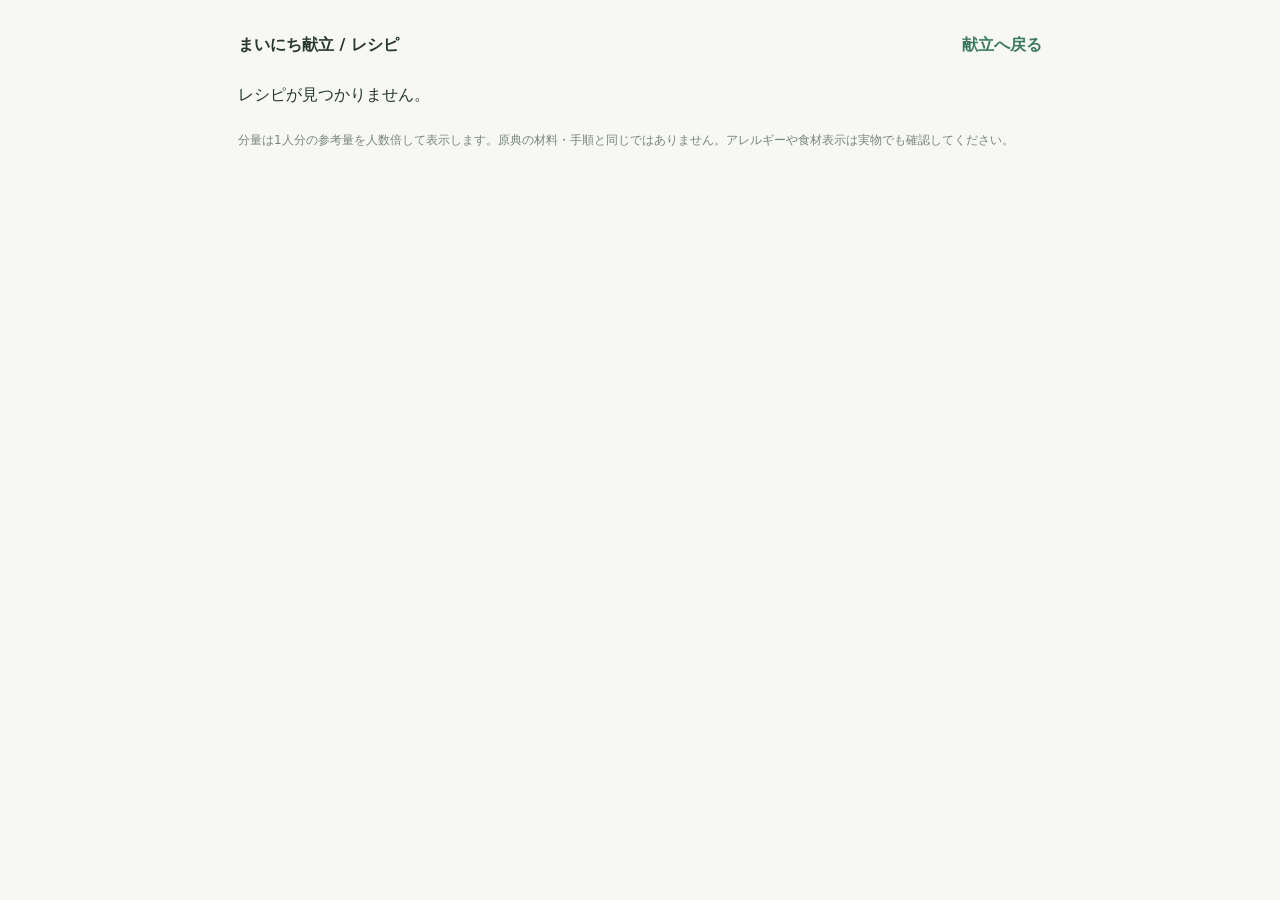
==== recipe.html @ e2b2e8ba "feat: add dedicated recipe page with ingredients, steps and source links" ====
<!doctype html>
<html lang="ja">
<head><meta charset="utf-8"><meta name="viewport" content="width=device-width,initial-scale=1"><title>レシピ | まいにち献立</title>
<style>
:root{--ink:#26372e;--green:#3b795f;--line:#e1e8e0;--bg:#f7f8f5}*{box-sizing:border-box}body{font-family:"Yu Gothic","Hiragino Kaku Gothic ProN",Meiryo,system-ui,sans-serif;background:var(--bg);color:var(--ink);margin:0;line-height:1.65}.wrap{max-width:840px;margin:32px auto;padding:0 18px 48px}header{display:flex;justify-content:space-between;align-items:center;gap:12px;margin-bottom:24px}header a{color:var(--green);text-decoration:none;font-weight:700}.panel{background:white;border:1px solid var(--line);border-radius:16px;padding:25px 28px;margin:14px 0}h1{font-size:29px;margin:9px 0 13px;letter-spacing:-.03em}h2{font-size:19px;margin:0 0 15px}p{margin:6px 0 12px}.meta{font-size:13px;color:#6a756b}.notice{background:#f0f4ee;padding:12px 14px;border-radius:9px;color:#506252;font-size:13px}.source{display:inline-block;padding:10px 14px;border-radius:9px;border:1px solid #bad2c5;color:#245a40;text-decoration:none;font-weight:700;margin-top:5px}.source:hover{background:#edf7f0}table{width:100%;border-collapse:collapse}th,td{text-align:left;border-bottom:1px solid #eef1ec;padding:11px}th:last-child,td:last-child{text-align:right}ol{padding-left:23px}li{padding:6px 0}select{padding:8px 12px;border:1px solid #cdd8cf;border-radius:8px;font:inherit;background:white}footer{font-size:12px;color:#78857a;margin-top:22px}@media(max-width:600px){h1{font-size:23px}.panel{padding:17px}header{margin-bottom:16px}}@media print{body{background:white}header,select{display:none}.panel{border:0;padding:12px 0}}
</style></head>
<body><div class="wrap"><header><strong>まいにち献立 / レシピ</strong><a href="index.html">献立へ戻る</a></header>
<main id="content"><div class="panel">レシピを読み込み中です。</div></main>
<footer>分量は1人分の参考量を人数倍して表示します。原典の材料・手順と同じではありません。アレルギーや食材表示は実物でも確認してください。</footer></div>
<script src="recipe-catalog.js"></script><script src="recipe-details.js"></script>
<script>
(function(){
const root=document.getElementById('content');
const params=new URLSearchParams(location.search);
const id=params.get('id');
const recipe=(window.KONDATE_CATALOG||[]).find(x=>x.id===id);
const rec=window.KONDATE_RECIPE_DETAILS?.[id?.split('_')[1]||''];
let people=Number(params.get('people'));
if(!Number.isInteger(people)||people<1||people>20)people=1;
if(!recipe||!rec||!Array.isArray(rec.ingredients)||!Array.isArray(rec.steps)){
 root.textContent='レシピが見つかりません。';return;
}
const make=(tag,text,cls)=>{const e=document.createElement(tag);if(text!==undefined)e.textContent=text;if(cls)e.className=cls;return e;};
root.replaceChildren();
const titlebox=make('section',undefined,'panel');
titlebox.append(make('div',recipe.cuisine+' · '+recipe.style,'meta'),make('h1',recipe.name));
titlebox.append(make('p',recipe.original?'参考：'+recipe.source+'（掲載料理：'+recipe.original+'）':'家庭料理の登録例','meta'));
if(recipe.adjustment){titlebox.append(make('p','アプリ向けの変更：'+recipe.adjustment,'notice'))}
if(recipe.url&&/^https:\/\//.test(recipe.url)){
 const a=make('a','参考元のレシピを別タブで開く ↗','source');a.href=recipe.url;a.target='_blank';a.rel='noopener noreferrer';titlebox.append(a);
}else if(recipe.original){titlebox.append(make('p','参考元の直接URLは確認できていません。','meta'))}
root.append(titlebox);
const ingredientsSection=make('section',undefined,'panel'),heading=make('h2','材料');
const lbl=make('label','人数： '),select=make('select');select.id='servings';
for(let i=1;i<=20;i++){const opt=make('option',i+'人分');opt.value=i;opt.selected=i===people;select.append(opt)}lbl.append(select);
const table=make('table'),thead=make('thead'),tr=make('tr');tr.append(make('th','食材'),make('th','必要量'));thead.append(tr);table.append(thead);
const tbody=make('tbody');table.append(tbody);
function updateIngredients(){people=Number(select.value);tbody.replaceChildren();for(const [name,n,unit] of rec.ingredients){const row=make('tr');const qty=n*people;row.append(make('td',name),make('td',(Number.isInteger(qty)?qty:qty.toFixed(1))+' '+unit));tbody.append(row)}}
select.addEventListener('change',updateIngredients);updateIngredients();
ingredientsSection.append(heading,lbl,table,make('p','表示量はアプリ用に設定した参考分量です。主食のご飯や翌日の弁当分は、必要に応じて別途用意してください。','meta'));
const steps=make('section',undefined,'panel');steps.append(make('h2','作り方（アプリ用の調理手順）'));const list=make('ol');for(const s of rec.steps)list.append(make('li',s));steps.append(list,make('p','料理家の掲載レシピを参考にした料理でも、ここに表示する材料・作り方はアプリ独自の調整例です。原典とは異なります。','notice'));
root.append(ingredientsSection,steps);
document.title=recipe.name+' | まいにち献立';
})();
</script></body></html>
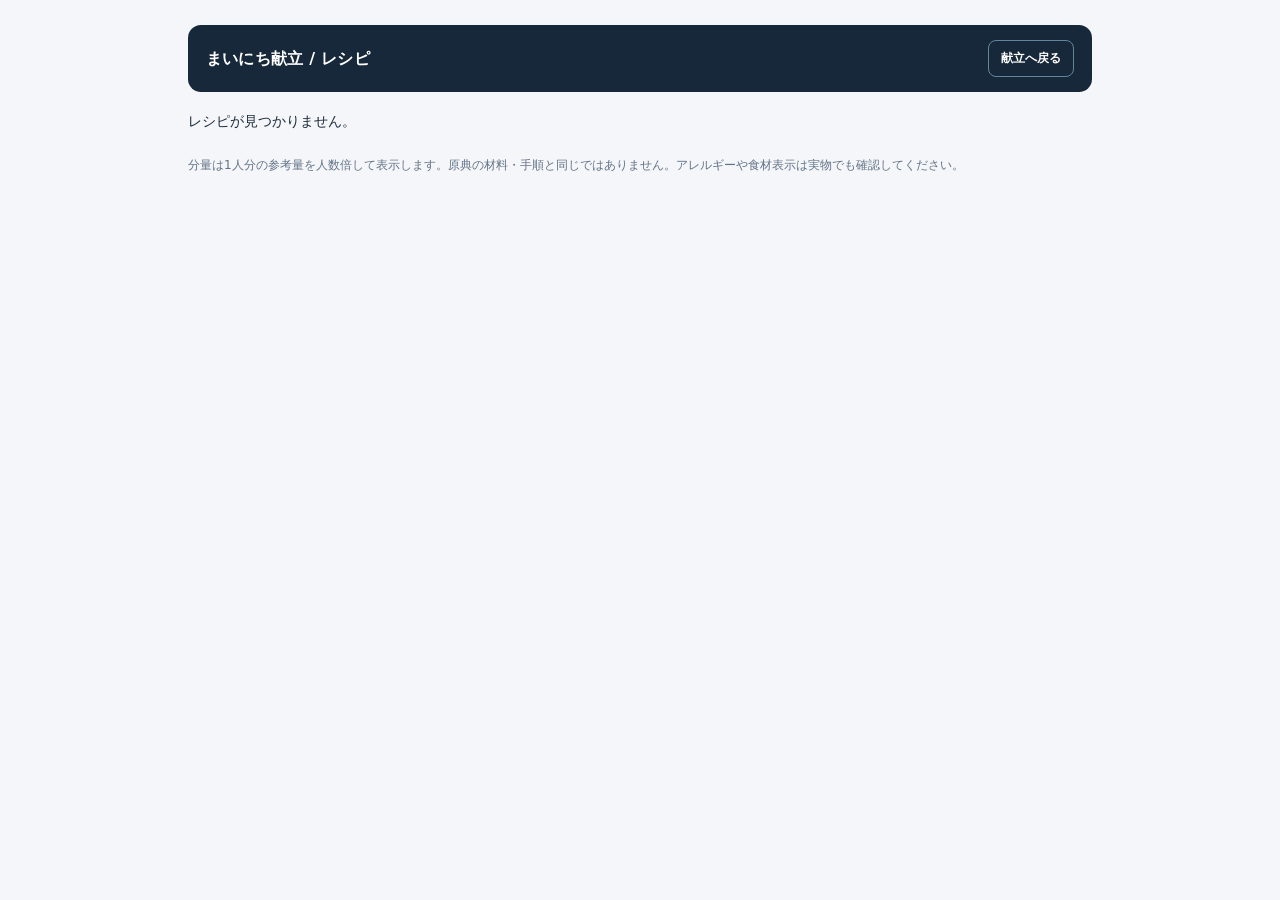
==== commit 33432da0: "style: match standalone recipe page to updated app palette and clear section hierarchy" ====
--- a/recipe.html
+++ b/recipe.html
@@ -3,6 +3,37 @@
 <head><meta charset="utf-8"><meta name="viewport" content="width=device-width,initial-scale=1"><title>レシピ | まいにち献立</title>
 <style>
 :root{--ink:#26372e;--green:#3b795f;--line:#e1e8e0;--bg:#f7f8f5}*{box-sizing:border-box}body{font-family:"Yu Gothic","Hiragino Kaku Gothic ProN",Meiryo,system-ui,sans-serif;background:var(--bg);color:var(--ink);margin:0;line-height:1.65}.wrap{max-width:840px;margin:32px auto;padding:0 18px 48px}header{display:flex;justify-content:space-between;align-items:center;gap:12px;margin-bottom:24px}header a{color:var(--green);text-decoration:none;font-weight:700}.panel{background:white;border:1px solid var(--line);border-radius:16px;padding:25px 28px;margin:14px 0}h1{font-size:29px;margin:9px 0 13px;letter-spacing:-.03em}h2{font-size:19px;margin:0 0 15px}p{margin:6px 0 12px}.meta{font-size:13px;color:#6a756b}.notice{background:#f0f4ee;padding:12px 14px;border-radius:9px;color:#506252;font-size:13px}.source{display:inline-block;padding:10px 14px;border-radius:9px;border:1px solid #bad2c5;color:#245a40;text-decoration:none;font-weight:700;margin-top:5px}.source:hover{background:#edf7f0}table{width:100%;border-collapse:collapse}th,td{text-align:left;border-bottom:1px solid #eef1ec;padding:11px}th:last-child,td:last-child{text-align:right}ol{padding-left:23px}li{padding:6px 0}select{padding:8px 12px;border:1px solid #cdd8cf;border-radius:8px;font:inherit;background:white}footer{font-size:12px;color:#78857a;margin-top:22px}@media(max-width:600px){h1{font-size:23px}.panel{padding:17px}header{margin-bottom:16px}}@media print{body{background:white}header,select{display:none}.panel{border:0;padding:12px 0}}
+
+</style><link rel="stylesheet" href="ui-refresh.css">
+<style>
+body{background:#f4f6f9;color:#1d2c3b}
+.wrap{max-width:940px;margin:25px auto;padding:0 18px 52px}
+header{padding:15px 18px;background:#17283a;color:white;border-radius:13px;margin-bottom:18px}
+header strong{font-size:16px;letter-spacing:.015em}
+header a{color:#fff;padding:8px 12px;border:1px solid #63869c;border-radius:8px;font-size:12px;font-weight:850;text-decoration:none}
+header a:hover{color:white;background:#31566c}
+#content>.panel{background:white;border:1px solid #dce4ec;border-radius:14px;margin:14px 0;padding:24px 27px}
+#content>.panel:first-child{border-top:5px solid #17685a}
+#content>.panel:nth-child(2){border-top:4px solid #347cb0}
+#content>.panel:nth-child(3){border-top:4px solid #c78050}
+#content h1{font-size:28px;color:#20364a;line-height:1.4}
+#content h2{font-size:19px;color:#244157;border-bottom:1px solid #e5ecf2;padding-bottom:11px}
+#content .meta{font-size:12px;color:#596c7d;line-height:1.8}
+#content .notice{background:#f2f7f4;border:1px solid #d8e6de;border-radius:9px;color:#456557;font-size:12px}
+#content .source{display:inline-flex;padding:10px 14px;margin-top:9px;background:#e8f4ee;color:#17604e;border:1px solid #b7d6c6;border-radius:8px;font-weight:850;font-size:13px}
+#content .source:hover{background:#d7eee2}
+#content table{width:100%;border-collapse:collapse;font-size:13px}
+#content th{background:#f3f7fa;color:#3a5466;font-weight:800}
+#content th,#content td{padding:12px 14px;border-bottom:1px solid #e5edf2}
+#content tbody tr:nth-child(even){background:#fbfcfe}
+#content td:last-child{font-weight:850;color:#244d64}
+#content ol{padding-left:28px;counter-reset:step}
+#content li{padding:9px 0 9px 5px;line-height:1.85;border-bottom:1px solid #edf1f4}
+#content li:last-child{border-bottom:0}
+#content select{margin:8px 0 15px;border:1px solid #b9cbd7;border-radius:8px;font-size:13px}
+footer{color:#647488;line-height:1.7}
+@media(max-width:600px){.wrap{margin:10px auto;padding:0 12px 24px}header{padding:12px}#content>.panel{padding:17px}#content h1{font-size:23px}header strong{font-size:13px}}
+@media print{header{display:none!important}.wrap{margin:0}#content>.panel{border:0!important;padding:10px 0}}
 </style></head>
 <body><div class="wrap"><header><strong>まいにち献立 / レシピ</strong><a href="index.html">献立へ戻る</a></header>
 <main id="content"><div class="panel">レシピを読み込み中です。</div></main>
@@ -27,7 +58,7 @@
 titlebox.append(make('p',recipe.original?'参考：'+recipe.source+'（掲載料理：'+recipe.original+'）':'家庭料理の登録例','meta'));
 if(recipe.adjustment){titlebox.append(make('p','アプリ向けの変更：'+recipe.adjustment,'notice'))}
 if(recipe.url&&/^https:\/\//.test(recipe.url)){
- const a=make('a','参考元のレシピを別タブで開く ↗','source');a.href=recipe.url;a.target='_blank';a.rel='noopener noreferrer';titlebox.append(a);
+ const a=make('a','参考元のレシピを別タブで開く','source');a.href=recipe.url;a.target='_blank';a.rel='noopener noreferrer';titlebox.append(a);
 }else if(recipe.original){titlebox.append(make('p','参考元の直接URLは確認できていません。','meta'))}
 root.append(titlebox);
 const ingredientsSection=make('section',undefined,'panel'),heading=make('h2','材料');
--- a/ui-refresh.css
+++ b/ui-refresh.css
@@ -0,0 +1,294 @@
+/* UI refresh: hierarchy, contrast and consistent meal-role colors.
+   Palette: breakfast=amber, lunch=blue, dinner=coral, spending=violet,
+   nutrition status=warm orange, main action=dark teal. */
+:root{
+ --ink:#1d2c3b;--muted:#4e5f70;--brand:#17685a;--brand2:#e5f5ef;
+ --bg:#f4f6f9;--panel:#fff;--line:#dce4ec;--warn:#a3492d;--warnbg:#fff2e8;
+ --shadow:0 4px 16px rgba(26,45,70,.055);
+ --meal-breakfast:#a36a12;--meal-breakfast-bg:#fff8e8;--meal-breakfast-line:#ebcf92;
+ --meal-lunch:#236b97;--meal-lunch-bg:#f0f8ff;--meal-lunch-line:#b9d8ea;
+ --meal-dinner:#a94d30;--meal-dinner-bg:#fff5f0;--meal-dinner-line:#ebc1af;
+ --meal-cost:#6945a0;--meal-cost-bg:#f5f1fd;--meal-cost-line:#d6c5e9
+}
+html{scroll-behavior:smooth}
+body{background:var(--bg);color:var(--ink);font-size:14px;line-height:1.6}
+button,input,select,textarea{font:inherit}
+button,a,input,select,summary{transition:background-color .14s ease,border-color .14s ease,color .14s ease,box-shadow .14s ease}
+button:focus-visible,a:focus-visible,input:focus-visible,select:focus-visible,textarea:focus-visible,summary:focus-visible{outline:3px solid #f2b357;outline-offset:2px}
+.app{grid-template-columns:216px minmax(0,1fr);align-items:start}
+.sidebar{background:#17283a;color:#f6f9fc;border-color:#17283a;padding:26px 13px;gap:5px;box-shadow:6px 0 20px rgba(16,37,56,.05)}
+.brand{font-size:20px;margin:5px 10px 25px;letter-spacing:-.035em;line-height:1.35}
+.brandmark{background:#ffca68;color:#2a3440;border-radius:10px;width:38px;height:38px}
+.sidebar .nav{color:#d5e0e9;padding:12px 13px;border-radius:10px;border-left:3px solid transparent;font-size:13px;line-height:1.5;min-height:46px}
+.sidebar .nav:hover{background:#29405a;color:white}
+.sidebar .nav.active{background:#31546a;color:white;border-left-color:#ffb95f;box-shadow:inset 0 0 0 1px rgba(255,255,255,.07)}
+.sidebar .hint{background:#253a4d;border-color:#41566b;color:#d7e5ed;border-radius:12px;font-size:12px;line-height:1.65}
+.sidebar .hint b{color:white}
+.main{max-width:1850px;padding:30px clamp(18px,2.6vw,46px) 55px}
+.top{padding:0 0 15px;border-bottom:1px solid #e0e7ef;margin:0 0 19px;align-items:center}
+.top h1{color:#172a3b;font-size:30px;line-height:1.32;margin:4px 0 8px;font-weight:850}
+.top p{color:#566779;font-size:13px;margin:0;line-height:1.7}
+.eyebrow{color:#17685a;letter-spacing:.04em;font-size:12px}
+.pill{border:1px solid #cfdbe3;background:#f7fafd;color:#52687b}
+.btn{border:1px solid #bdced8;color:#274154;border-radius:9px;min-height:39px;background:#fff;box-shadow:0 1px 1px rgba(15,34,51,.025);padding:8px 12px;font-weight:750;text-decoration:none;font-size:13px;line-height:1.3}
+.btn:hover{filter:none;background:#edf4fa;border-color:#7c9aaf}
+.btn.primary{background:#17685a;border-color:#17685a;color:#fff}
+.btn.primary:hover{background:#105043;border-color:#105043}
+.btn.danger{color:#a43724;border-color:#e0b5ac;background:#fff9f7}
+.btn.danger:hover{background:#ffebe6;border-color:#bc7364}
+.btn.tiny{min-height:31px;padding:6px 10px;font-size:12px}
+.panel,.analysis-panel,.catalog-card,.day{box-shadow:var(--shadow)}
+.panel{border:1px solid #dce5ed;border-radius:16px;padding:22px 23px}
+.panel h2{color:#25374a;font-size:19px;padding-bottom:11px;margin:0 0 17px;border-bottom:1px solid #e7edf2}
+.section{margin-top:26px}
+.sectionhead{align-items:center;margin-bottom:14px}
+.sectionhead h2{font-size:21px;color:#223548}
+.sectionhead p{color:#546678;font-size:13px}
+.small,.subtle,.muted,.catalog-meta{color:#526375}
+.subtle{font-size:12px;line-height:1.65}
+.notice{background:#ebf6f0;border-color:#c7e2d2;color:#2a604c}
+.warning{background:#fff7ee;border-color:#ead6bd;color:#77502d}
+.toolbar{gap:8px;align-items:center}
+input,select,textarea{border:1px solid #bfcbd7;color:#263b4d;background:#fff;border-radius:9px}
+input:focus,select:focus,textarea:focus{outline:2px solid #8bbdb4;outline-offset:1px}
+input[type=checkbox]{accent-color:#17685a}
+label{color:#324759}
+details summary{cursor:pointer;color:#29465a;font-weight:800}
+details[open]>summary{margin-bottom:11px}
+.footer{border-top:1px solid #dce4ec;padding-top:15px;color:#637285}
+.stats{grid-template-columns:repeat(4,minmax(0,1fr));gap:10px;margin:12px 0 19px}
+.stat{padding:12px 16px;border-radius:12px;border:1px solid #dfe6ed;position:relative;overflow:hidden}
+.stat:before{content:"";position:absolute;left:0;top:0;bottom:0;width:4px;background:#7090ad}
+.stat:nth-child(1):before{background:#1f8a78}
+.stat:nth-child(2):before{background:#3f87bb}
+.stat:nth-child(3):before{background:#bf8353}
+.stat:nth-child(4):before{background:#8b6db2}
+.stat strong{font-size:23px;margin:0;color:#22364a}
+.stat small{font-size:11px;color:#617080}
+.overview-grid{display:grid;grid-template-columns:minmax(0,1.45fr) minmax(290px,.8fr);gap:14px;margin:0 0 15px}
+.overview-grid .analysis-panel{margin:0;min-height:100%;padding:16px 19px;border-radius:14px}
+.overview-heading{display:flex;align-items:center;gap:11px;margin-bottom:11px}
+.overview-heading h2{margin:0;font-size:18px;color:#25374b}
+.overview-heading p{margin:2px 0 0;color:#596b7d;font-size:12px}
+.overview-icon{display:grid;place-items:center;flex:0 0 37px;width:37px;height:37px;border-radius:10px;font-size:17px;font-weight:850}
+.budget-overview{border-top:4px solid #8466b1;background:#fff}
+.budget-overview .overview-icon{background:#eee5f7;color:#674297}
+.nutrition-overview{border-top:4px solid #d09045;background:#fff}
+.nutrition-overview .overview-icon{background:#fff0d9;color:#915d24}
+.nutrition-overview>.btn{width:100%;min-height:43px;font-size:14px}
+.nutrition-overview .analysis-status{font-size:12px;margin:9px 0 0;line-height:1.55}
+.analysis-kpis{grid-template-columns:repeat(4,minmax(0,1fr));gap:8px;margin:3px 0 8px}
+.analysis-kpis>div{background:#faf8fe;border:1px solid #eadff3;border-radius:10px;padding:10px}
+.analysis-kpis small{font-size:11px;line-height:1.5;color:#635579}
+.analysis-kpis strong{font-size:16px;color:#533680;line-height:1.35;margin-top:4px}
+.analysis-kpis .warn-text{color:#a03d25!important}
+.analysis-foot{margin:6px 0 0;color:#6b6077;font-size:11px}
+.planner-help{margin:7px 0 18px;background:#fff;border:1px solid #dbe4eb;border-radius:10px;padding:10px 14px;font-size:12px;color:#4b6273}
+.planner-help summary{font-size:12px;font-weight:750}
+.planner-help p{margin:8px 0 2px;line-height:1.8}
+.meal-legend{display:flex;gap:7px;flex-wrap:wrap;margin-top:8px}
+.meal-legend span{font-size:11px;font-weight:850;border-radius:6px;padding:4px 9px;letter-spacing:.01em;border:1px solid}
+.legend-breakfast{background:var(--meal-breakfast-bg);border-color:var(--meal-breakfast-line)!important;color:#86570d}
+.legend-lunch{background:var(--meal-lunch-bg);border-color:var(--meal-lunch-line)!important;color:#205e83}
+.legend-dinner{background:var(--meal-dinner-bg);border-color:var(--meal-dinner-line)!important;color:#97432b}
+.legend-cost{background:var(--meal-cost-bg);border-color:var(--meal-cost-line)!important;color:#66449a}
+.planner-actions .btn.primary{background:#17685a}
+.planner-actions .btn:not(.primary){background:white}
+.days{display:flex!important;flex-direction:column;gap:13px;overflow:visible!important;padding:0!important}
+.day{display:grid;grid-template-columns:89px minmax(150px,.86fr) minmax(163px,.94fr) minmax(345px,2.8fr) minmax(119px,.64fr);grid-template-areas:"weekday breakfast lunch dinner cost";background:white;width:100%;border-radius:14px;overflow:hidden;min-width:0;border:1px solid #d6e0e9;align-items:stretch}
+.daytitle{grid-area:weekday;display:flex;flex-direction:column;align-items:center;justify-content:center;text-align:center;gap:7px;padding:14px 6px;background:#e8f0ed;border:0;border-right:1px solid #cfddd6;min-width:0}
+.daytitle strong{font-size:18px;color:#1c5646;line-height:1.25}
+.daytitle small{font-size:11px;font-weight:750;color:#3f655a;line-height:1.4}
+.day--curry .daytitle{background:#fff0dc;border-color:#e9cb96}
+.day--curry .daytitle strong{color:#9d5e13}
+.day--pasta .daytitle{background:#e4f0fd;border-color:#bed6ec}
+.day--pasta .daytitle strong{color:#265d8f}
+.day--pot .daytitle{background:#efe8fa;border-color:#d9c9eb}
+.day--pot .daytitle strong{color:#684493}
+.day .mealblock{min-width:0;margin:0;padding:13px 13px;border:0;border-right:1px solid #e0e5ed;border-radius:0}
+.day .meallabel{font-weight:900;font-size:13px;letter-spacing:.015em;margin:0 0 11px;display:flex;align-items:center;gap:7px;line-height:1.2}
+.day .meallabel:before{content:"";width:6px;height:16px;flex:0 0 6px;border-radius:3px;background:currentColor}
+.day .breakfast-block{grid-area:breakfast;background:var(--meal-breakfast-bg);border-right:1px solid #edddbf}
+.breakfast-block .meallabel{color:#86570d}
+.day .lunch-block{grid-area:lunch;background:var(--meal-lunch-bg);border-right:1px solid #d6e6f3}
+.lunch-block .meallabel{color:#1d638b!important}
+.day .lunch-block.no-bento{background:#f5f7f9;border-color:#e0e6ea}
+.lunch-block.no-bento .meallabel{color:#66778a!important}
+.day .dinner-block{grid-area:dinner;background:var(--meal-dinner-bg);border:0;border-right:1px solid #f1dbd2;padding:13px 14px}
+.dinner-block .meallabel{color:#9d4b2d!important}
+.day .breakfast-item{font-size:13px;line-height:1.5;gap:7px;padding:6px 0;border-bottom-color:#f0dfc0}
+.day .breakfast-item span{color:#5d5035}
+.day .breakfast-item b{color:#3a3021;font-weight:850}
+.day .breakfast-soup{background:#fff0d0;color:#6a4d18;border:1px solid #efd7a4;border-radius:7px;padding:7px 9px;font-size:12px}
+.lunch-recipe{grid-template-columns:35px minmax(0,1fr);gap:8px;margin:6px 0}
+.day .lunch-recipe small{color:#436b86;font-size:11px}
+.day .lunch-recipe strong{color:#24475e;font-size:12px;line-height:1.5}
+.day .lunch-note{font-size:11px;color:#456b85}
+.day .meal-state{font-size:13px;color:#647585}
+.day .mealnote{font-size:12px;color:#627080}
+.day .day-kind-picker{display:flex!important;flex-wrap:wrap;gap:4px!important;margin:0 0 11px!important;padding:3px;background:#fff;border:1px solid #e6d1c8;border-radius:9px;width:max-content;max-width:100%}
+.day .day-kind-picker .meal-choice{min-height:28px;padding:5px 10px;font-size:11px;border:1px solid transparent;background:transparent;color:#64717c;box-shadow:none;border-radius:7px}
+.day .day-kind-picker .meal-choice.primary{color:#fff;background:#9d4e34;border-color:#9d4e34;box-shadow:0 1px 3px rgba(75,36,25,.2)}
+.day .day-kind-picker .meal-choice:not(.primary):hover{background:#fbece6;color:#93492e}
+.dinner-dishes{display:grid;grid-template-columns:repeat(3,minmax(0,1fr));gap:8px}
+.dinner-dishes.dishes-1{grid-template-columns:minmax(0,1fr)}
+.dinner-dishes.dishes-2{grid-template-columns:repeat(2,minmax(0,1fr))}
+.dinner-dishes .dinneritem{margin:0;gap:4px;padding:10px;background:#fff;border:1px solid #e8d5cb;border-radius:10px;min-width:0;box-shadow:0 1px 3px rgba(65,43,34,.02)}
+.dinner-dishes .dish-slot--main{border-top:3px solid #bf6144}
+.dinner-dishes .dish-slot--side{border-top:3px solid #488e66}
+.dinner-dishes .dish-slot--soup{border-top:3px solid #5588bd}
+.dinner-dishes .dishcat{display:inline-flex;align-self:flex-start;font-size:11px;font-weight:900;line-height:1.3;border-radius:5px;padding:3px 6px;background:#fce8de;color:#a4462f}
+.dinner-dishes .dish-slot--side .dishcat{background:#e7f5ea;color:#226945}
+.dinner-dishes .dish-slot--soup .dishcat{background:#e8f1fd;color:#28629d}
+.dinner-dishes .dishname{font-size:13px;line-height:1.55;color:#293a46;margin:2px 0 5px;min-height:0;font-weight:850}
+.dinner-dishes .ratingrow{display:flex;gap:5px;margin-top:auto;flex-wrap:wrap}
+.dinner-dishes .rating{flex:1 1 auto;width:auto;min-width:0;font-size:11px;line-height:1.35;padding:7px 5px;border-radius:7px;border:1px solid #c9d8d1;background:#f4f9f6;color:#2b6b4f;font-weight:850}
+.dinner-dishes .rating[data-rating="-1"]{background:#fff7f3;border-color:#e9ccc2;color:#a34c35}
+.dinner-dishes .rating:hover{filter:none;box-shadow:0 0 0 2px #e5f1e8}
+.dinner-dishes .rating[data-rating="-1"]:hover{background:#fce9e2}
+.dinner-dishes .rating.liked{background:#def1e5;border-color:#7cb995;color:#185e3c}
+.dinner-dishes .btn.tiny{width:100%;min-height:30px;margin-top:6px!important;background:#edf4f9;border:1px solid #ccdce8;color:#285b80;font-size:12px;font-weight:850;white-space:normal!important;text-align:center}
+.dinner-dishes .btn.tiny:hover{background:#e1eff9;border-color:#9dbbd2}
+.curry-note{margin:0 0 10px;padding:9px 11px;border-left:4px solid #d18a2a;background:#fff4e3;border-radius:8px;color:#6f4e1c;font-size:12px;font-weight:750}
+.day-analysis{grid-area:cost;padding:14px 10px;background:var(--meal-cost-bg);border:0;display:flex;align-items:stretch;justify-content:center}
+.day-analysis .cost-label{display:flex;flex-direction:column;align-items:flex-start;gap:7px;color:#624586;font-size:11px;font-weight:800;line-height:1.4}
+.day-analysis .cost-label strong{font-size:21px;font-weight:900;color:#5a378b;white-space:nowrap;letter-spacing:-.025em}
+.day-analysis .mealnote{font-size:11px;color:#806a9a;line-height:1.5}
+.day-micro-gap{grid-area:auto;grid-column:1/-1;background:#fff8f1;border-top:1px solid #eddbc3;padding:10px 14px;align-items:center}
+.day-micro-gap[hidden]{display:none!important}
+.day-micro-gap .gap-label{color:#995b2b;font-weight:850;font-size:12px}
+.day-micro-gap .gap-tag{border-color:#edd4b8;background:#fff;color:#855321;font-size:11px;padding:4px 8px}
+.day-micro-gap .gap-note{color:#866243;font-size:11px}
+.catalog-controls{background:#fff;border:1px solid #d9e3ed;border-radius:13px;padding:13px;gap:10px;margin:17px 0}
+.catalog-controls select,.catalog-controls input{border-color:#bfcbd7;min-height:42px;font-size:13px}
+.catalog-grid{gap:13px}
+.catalog-card{border-color:#dbe4ed;border-radius:13px;padding:15px;gap:9px;box-shadow:0 3px 11px rgba(30,49,70,.045)}
+.catalog-card h3{font-size:17px;color:#233648;line-height:1.4;margin:0}
+.catalog-card-head{display:flex;gap:7px;align-items:center;flex-wrap:wrap}
+.catalog-kind{font-size:11px;font-weight:850;padding:4px 8px;background:#fcebe5;color:#a24b31;border-radius:6px;border:1px solid #f1d7ce}
+.catalog-card.category-side .catalog-kind{background:#e9f6ed;color:#276a47;border-color:#c9e7d3}
+.catalog-card.category-soup .catalog-kind{background:#e7f2ff;color:#2b648e;border-color:#cee1f3}
+.catalog-card.category-pot .catalog-kind{background:#f0eafd;color:#6744a0;border-color:#ded0f1}
+.catalog-card.category-curry .catalog-kind{background:#fff0d5;color:#97621c;border-color:#ecd4a4}
+.catalog-meta{font-size:11px;color:#617383;font-weight:750}
+.catalog-card .catalog-actions{gap:8px}
+.catalog-card .catalog-actions .btn{flex:1 1 125px;text-align:center}
+.catalog-card .catalog-actions .btn.primary{background:#17685a}
+.catalog-disclosure{border-top:1px solid #e6ecf2;padding-top:8px;margin-top:2px}
+.catalog-disclosure summary{font-size:12px;color:#45627a}
+.catalog-disclosure .catalog-note{margin:8px 0 0;font-size:12px;line-height:1.75;color:#546879}
+.catalog-note-simple{color:#647587;font-size:12px;line-height:1.5}
+.settings-grid{grid-template-columns:minmax(0,1.2fr) minmax(300px,.8fr);align-items:start;gap:17px}
+.settings-subgroup{border:1px solid #dce6ed;border-radius:12px;background:#fafbfd;padding:15px 17px;margin:16px 0}
+.settings-subgroup h3{font-size:15px;font-weight:850;margin:0 0 13px;padding-bottom:8px;border-bottom:1px solid #e5ecf1;color:#29485d}
+.settings-subgroup .field:last-child{margin-bottom:0}
+.settings-subgroup .field{margin-bottom:13px}
+.settings-subgroup .field label{font-size:13px}
+.settings-subgroup .field input[type=number]{max-width:190px}
+.settings-bento{background:#f0f7ff;border-color:#cbdff1}
+.settings-bento h3{color:#245f89;border-color:#cfe1ed}
+.settings-breakfast{background:#fffaf0;border-color:#efdfb7}
+.settings-breakfast h3{color:#8c6118;border-color:#ecdbaa}
+.bento-settings{background:transparent;border:0;padding:0;margin:0}
+.bento-day-grid{gap:7px}
+.bento-day{border:1px solid #b9d3e6;border-radius:9px;min-height:55px;background:#fff;padding:8px 2px}
+.bento-day:has(input:checked){background:#dceeff;color:#1f638f;border-color:#74a6ce}
+.bento-day span{font-size:13px}
+.breakfast-title{font-size:14px;margin:16px 0 9px}
+.breakfast-row{gap:10px;margin:8px 0 14px}
+.breakfast-row label{font-size:12px}
+.check-label{color:#3b4e5b}
+.settings-save{width:100%;min-height:45px}
+.price-list{border-color:#d7e0e9}
+.price-row{border-color:#e6edf1}
+.two{gap:17px}
+.nutrition-day-overview button{background:#fff;border-color:#d5e0e9;min-height:90px;font-size:12px;padding:11px}
+.nutrition-day-overview button.active{border:2px solid #17685a;background:#ebf8f1}
+.nutrition-day-overview button span{color:#98592b}
+.micro-deficit-summary{background:#fff5ec;border-color:#eacdb1}
+.micro-deficit-summary h3{color:#8a4b21}
+.micro-card{background:#fff;border-color:#dce4ed}
+.micro-card.micro-below{background:#fff8f0;border-color:#edcaa6}
+.micro-card.micro-met{background:#f2faf5;border-color:#c1dfcb}
+.micro-card.micro-unknown{background:#f3f6f8;border-color:#d8e0e6}
+.micro-title{color:#30475a}
+.micro-value{color:#1c5f50}
+.micro-standard{color:#52687a}
+.micro-coverage{color:#607080}
+.micro-warning{background:#fff8ef;border-color:#e8d6be;color:#78512d}
+.tbl th{background:#f3f7fa;color:#3b5264;padding:12px 11px;border-bottom:1px solid #dce5ed;font-size:12px}
+.tbl td{padding:12px 11px;border-bottom:1px solid #e8eef3}
+.tbl tbody tr:nth-child(even){background:#fbfcfe}
+.tbl tbody tr:hover{background:#f1f7fb}
+.tbl input[type=checkbox]{width:18px;height:18px}
+.tbl .done td{text-decoration:line-through;opacity:.55}
+#stocks .tag,.tag{background:#f0f6f8;border-color:#d5e4eb;color:#3b5a6b}
+.modalbg{background:rgba(18,32,48,.56)}
+.modal{border:1px solid #e3e8ef;box-shadow:0 24px 80px rgba(13,33,52,.25)}
+@media(max-width:1500px){
+ .day{grid-template-columns:82px minmax(0,1fr) minmax(0,1fr) 130px;grid-template-areas:"weekday breakfast lunch cost" "weekday dinner dinner dinner"}
+ .day .breakfast-block,.day .lunch-block{border-bottom:1px solid #e0e6ec}
+ .day-analysis{border-bottom:1px solid #e1d4ef}
+}
+@media(max-width:1130px){
+ .overview-grid{grid-template-columns:1fr}
+ .analysis-kpis{grid-template-columns:repeat(4,minmax(0,1fr))}
+ .settings-grid{grid-template-columns:1fr}
+ .day{grid-template-columns:78px minmax(0,1fr) minmax(0,1fr);grid-template-areas:"weekday breakfast lunch" "weekday dinner dinner" "cost cost cost"}
+ .day-analysis{padding:10px 14px;border-bottom:0;border-top:1px solid #e2d9ee}
+ .day-analysis .cost-label{flex-direction:row;justify-content:space-between;gap:14px;align-items:baseline}
+ .day-analysis .cost-label strong{font-size:17px}
+}
+@media(max-width:700px){
+ .app{display:block}
+ .sidebar{position:static;height:auto;padding:11px 14px;box-shadow:none}
+ .sidebar .brand{margin:0;font-size:18px}
+ .sidebar .brandmark{width:32px;height:32px;font-size:17px}
+ .sidebar .nav,.sidebar .hint{display:none}
+ .mobile-nav{display:flex;position:sticky;top:0;z-index:3;background:#17283a;padding:8px 10px;gap:4px;overflow-x:auto;margin:0 -14px 18px;box-shadow:0 3px 12px rgba(23,40,58,.16)}
+ .mobile-nav .nav{display:block;color:#deebf1;background:transparent;border:1px solid transparent;font-size:12px;padding:9px 11px;white-space:nowrap;border-radius:8px}
+ .mobile-nav .nav.active{background:#2b536a;color:#fff;border-color:#416d82}
+ .main{padding:0 14px 28px}
+ .top{margin-top:12px;padding-bottom:14px;gap:12px}
+ .top h1{font-size:25px}
+ .top .toolbar{gap:6px}
+ .top .pill{font-size:11px}
+ .stats{grid-template-columns:repeat(2,minmax(0,1fr));gap:8px}
+ .stat{padding:12px}
+ .stat strong{font-size:20px}
+ .analysis-kpis{grid-template-columns:repeat(2,minmax(0,1fr))}
+ .day{grid-template-columns:repeat(2,minmax(0,1fr));grid-template-areas:"weekday weekday" "breakfast lunch" "dinner dinner" "cost cost"}
+ .daytitle{flex-direction:row;justify-content:flex-start;text-align:left;gap:10px;padding:10px 13px;border:0;border-bottom:1px solid #d1e0dc}
+ .daytitle strong{font-size:17px}
+ .day .mealblock{padding:11px 12px}
+ .day .dinner-block{border-top:1px solid #efd7cc}
+ .dinner-dishes{grid-template-columns:repeat(auto-fit,minmax(145px,1fr))}
+ .meal-legend{gap:4px}
+ .planner-actions{width:100%}
+ .planner-actions .btn{flex:1;min-width:0}
+ .catalog-grid,.catalog-controls{grid-template-columns:1fr}
+ .catalog-controls{gap:8px}
+ .panel{padding:16px}
+ .settings-subgroup{padding:13px}
+ .bento-day-grid{gap:3px}
+ .bento-day{padding:6px 2px;min-height:50px}
+ .bento-day span{font-size:12px}
+}
+@media(max-width:400px){
+ .day{grid-template-columns:1fr;grid-template-areas:"weekday" "breakfast" "lunch" "dinner" "cost"}
+ .day .breakfast-block,.day .lunch-block{border-right:0;border-bottom:1px solid #e1e6ec}
+ .dinner-dishes{grid-template-columns:1fr}
+ .day .day-kind-picker{width:100%}
+ .day .day-kind-picker .meal-choice{flex:1;padding:5px 4px}
+ .nutrition-day-overview{grid-template-columns:repeat(2,minmax(0,1fr))}
+}
+@media print{
+ .sidebar,.mobile-nav,.planner-help,.planner-actions,.ratingrow,.day-kind-picker,.btn,.catalog-controls{display:none!important}
+ .app{display:block}
+ .main{padding:0;max-width:none}
+ .overview-grid{grid-template-columns:1fr 1fr}
+ .day{grid-template-columns:70px minmax(100px,1fr) minmax(100px,1fr) minmax(0,2fr) 100px;grid-template-areas:"weekday breakfast lunch dinner cost";break-inside:avoid;margin-bottom:9px}
+ .day .dinneritem{padding:6px}
+ .dinner-dishes .btn.tiny{display:none!important}
+ .day-analysis .cost-label{flex-direction:column;align-items:flex-start}
+}
